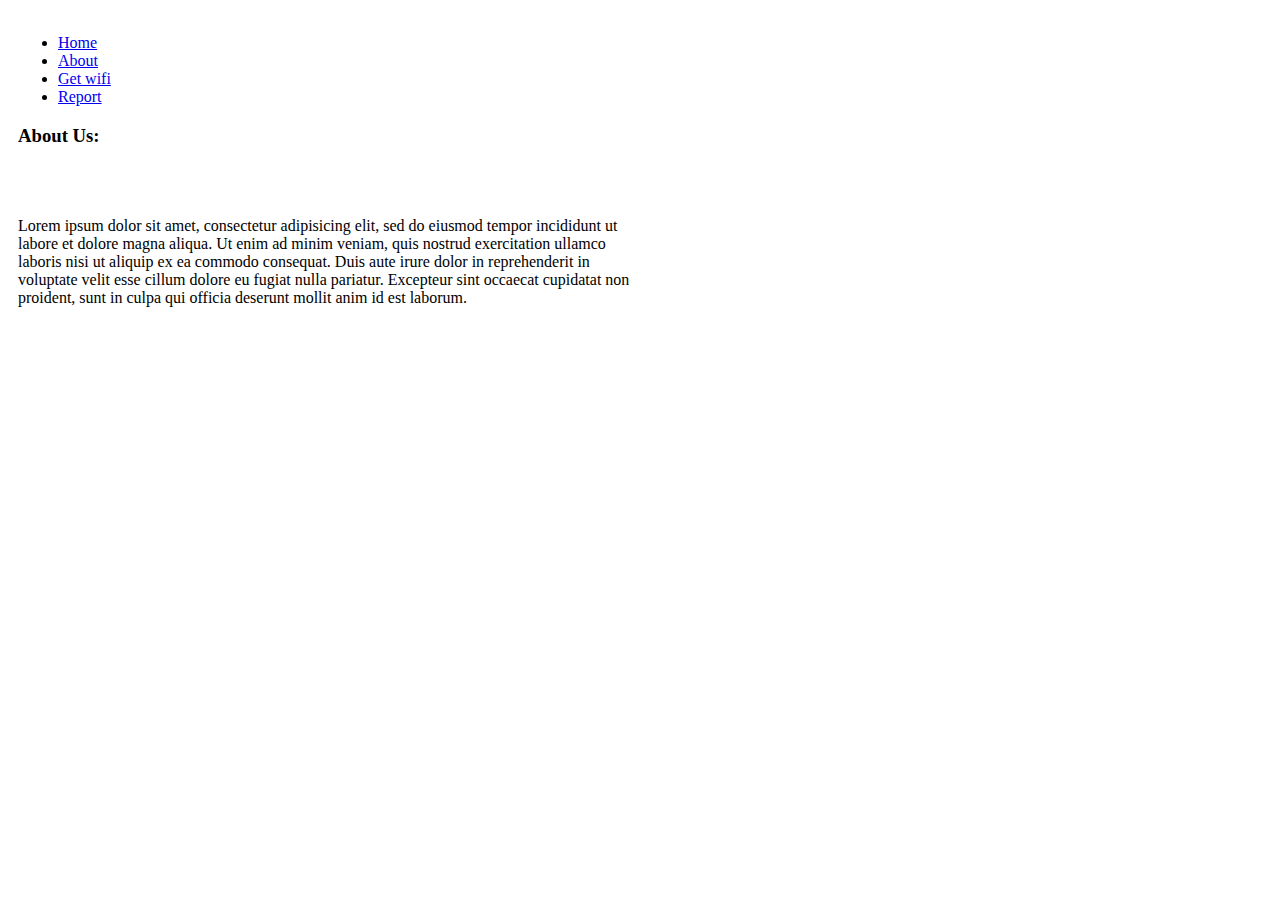
==== About.html @ 334d8c94 "adding about page" ====
<!DOCTYPE html>
<html lang="en" dir="ltr">
  <head>
    <meta charset="utf-8">
    <title>Find free wifi</title>
  <link rel="stylesheet" href="./css/index.css">
  <link rel="stylesheet" href="https://stackpath.bootstrapcdn.com/bootstrap/4.1.1/css/bootstrap.min.css" integrity="sha384-WskhaSGFgHYWDcbwN70/dfYBj47jz9qbsMId/iRN3ewGhXQFZCSftd1LZCfmhktB" crossorigin="anonymous">
  </head>
  <body>
    <div class= "container fluid">
      <div class="row">
            <div class="col -lg-7">

            </div>

        <div class="col-lg-5">
          <ul class="nav justify-content-end">
            <li class="nav-item">
              <a class="nav-link active" href="#">Home</a>
            </li>
            <li class="nav-item">
              <a class="nav-link" href="#">About</a>
            </li>
            <li class="nav-item">
              <a class="nav-link" href="#">Get wifi</a>
            </li>
            <li class="nav-item">
              <a class="nav-link " href="#">Report</a></li>
          </ul>
        </div>
      </div>

      <div class="About">

            <div class="row">
              <div class=" col-2">
                  <h3> About Us:</h3>
                  <br>
                  <br>
              </div>
              <div class="col-10">
                <p>Lorem ipsum dolor sit amet, consectetur adipisicing elit, sed do eiusmod tempor incididunt ut labore et dolore magna aliqua. Ut enim ad minim veniam, quis nostrud exercitation ullamco laboris nisi ut aliquip ex ea commodo consequat. Duis aute irure dolor in reprehenderit in voluptate velit esse cillum dolore eu fugiat nulla pariatur. Excepteur sint occaecat cupidatat non proident, sunt in culpa qui officia deserunt mollit anim id est laborum.</p>

              </div>
            </div>


      </div>

    </div>
</body>

  <script src="https://code.jquery.com/jquery-3.3.1.slim.min.js" integrity="sha384-q8i/X+965DzO0rT7abK41JStQIAqVgRVzpbzo5smXKp4YfRvH+8abtTE1Pi6jizo" crossorigin="anonymous"></script>
  <script src="https://cdnjs.cloudflare.com/ajax/libs/popper.js/1.14.3/umd/popper.min.js" integrity="sha384-ZMP7rVo3mIykV+2+9J3UJ46jBk0WLaUAdn689aCwoqbBJiSnjAK/l8WvCWPIPm49" crossorigin="anonymous"></script>
  <script src="https://stackpath.bootstrapcdn.com/bootstrap/4.1.1/js/bootstrap.min.js" integrity="sha384-smHYKdLADwkXOn1EmN1qk/HfnUcbVRZyYmZ4qpPea6sjB/pTJ0euyQp0Mk8ck+5T" crossorigin="anonymous"></script>
</html>
---- css/index.css ----
body{
   height: auto;
   align-content: center;
 }

  h2{
  height: 100px ;
  width: 50%;

}

.container{
    height: 50% ;
    width: 50% ;
    padding: 10px ;

}
.img-fluid{
        border: solid , 1px , black ;
        height: 200px ;
        float: left ;
        margin-bottom: :3em ;

}
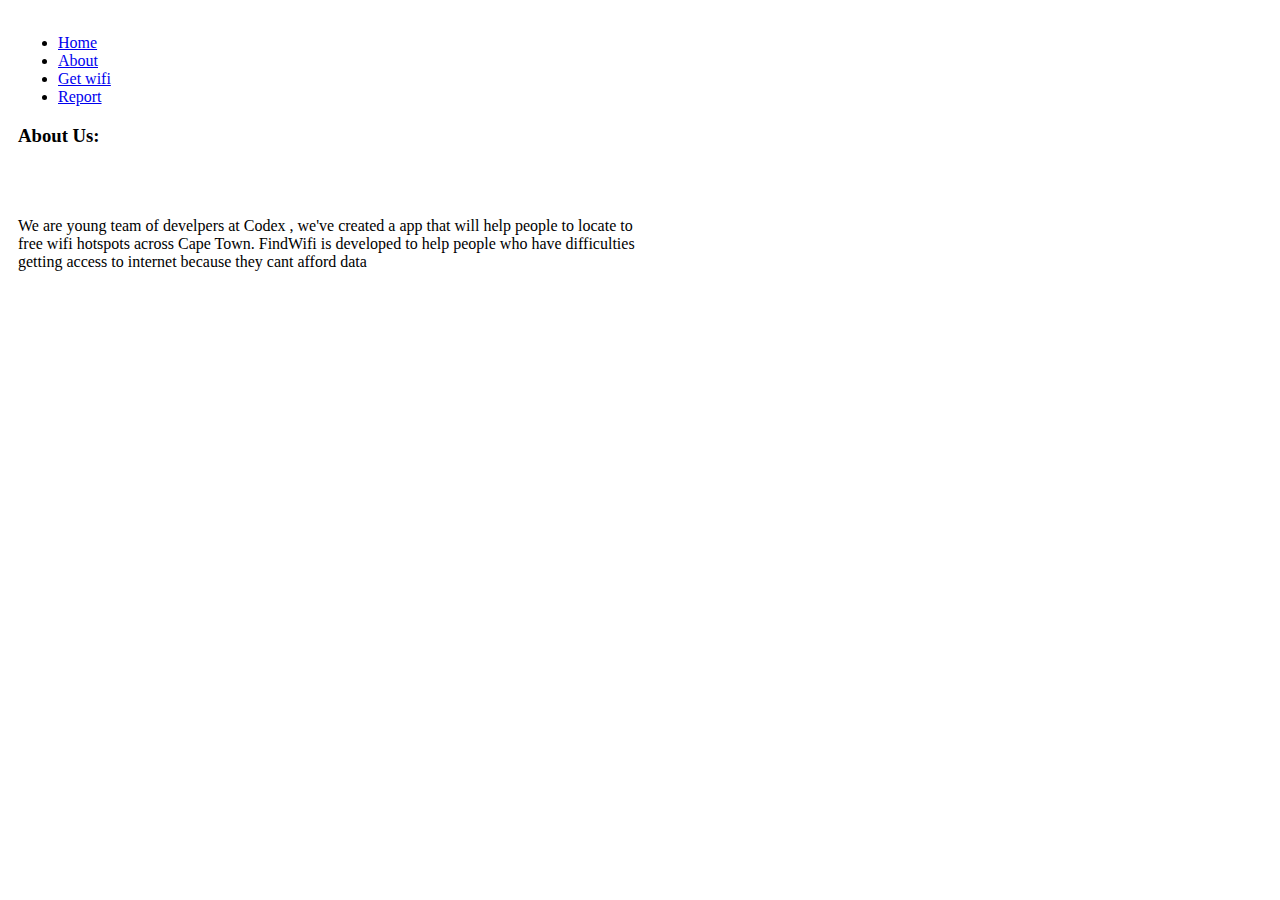
==== commit c698b8ab: "adding para" ====
--- a/About.html
+++ b/About.html
@@ -39,7 +39,7 @@
                   <br>
               </div>
               <div class="col-10">
-                <p>Lorem ipsum dolor sit amet, consectetur adipisicing elit, sed do eiusmod tempor incididunt ut labore et dolore magna aliqua. Ut enim ad minim veniam, quis nostrud exercitation ullamco laboris nisi ut aliquip ex ea commodo consequat. Duis aute irure dolor in reprehenderit in voluptate velit esse cillum dolore eu fugiat nulla pariatur. Excepteur sint occaecat cupidatat non proident, sunt in culpa qui officia deserunt mollit anim id est laborum.</p>
+                <p>We are young team of develpers at Codex , we've created a app that will help people to locate to free wifi hotspots across Cape Town. FindWifi is developed to help people who have difficulties getting access to internet because they cant afford data</p>
 
               </div>
             </div>
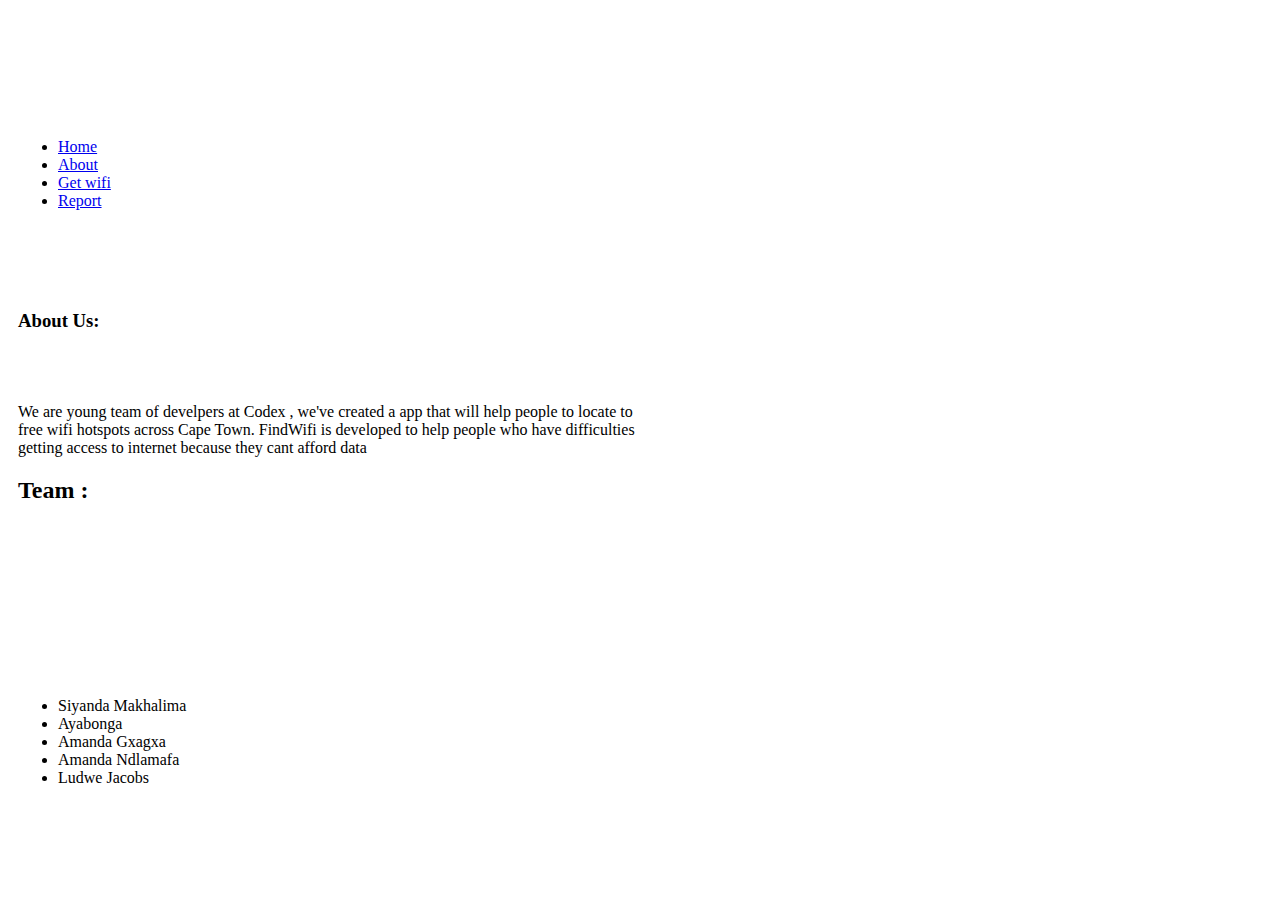
==== commit e3e6e172: "adding para" ====
--- a/About.html
+++ b/About.html
@@ -34,12 +34,20 @@
 
             <div class="row">
               <div class=" col-2">
-                  <h3> About Us:</h3>
+                  <h3 id='us'> About Us:</h3>
                   <br>
                   <br>
               </div>
               <div class="col-10">
                 <p>We are young team of develpers at Codex , we've created a app that will help people to locate to free wifi hotspots across Cape Town. FindWifi is developed to help people who have difficulties getting access to internet because they cant afford data</p>
+                          <h2 id='team'>Team : </h2>
+                        <ul>
+                          <li>Siyanda Makhalima</li>
+                          <li>Ayabonga</li>
+                          <li>Amanda Gxagxa</li>
+                          <li> Amanda Ndlamafa</li>
+                          <li>Ludwe Jacobs</li>
+                        </ul>
 
               </div>
             </div>
--- a/css/index.css
+++ b/css/index.css
@@ -22,3 +22,12 @@
         margin-bottom: :3em ;
 
 }
+
+.About{
+    margin-top: 100px ;
+
+}
+
+ul{
+  margin-top: 120px;
+}
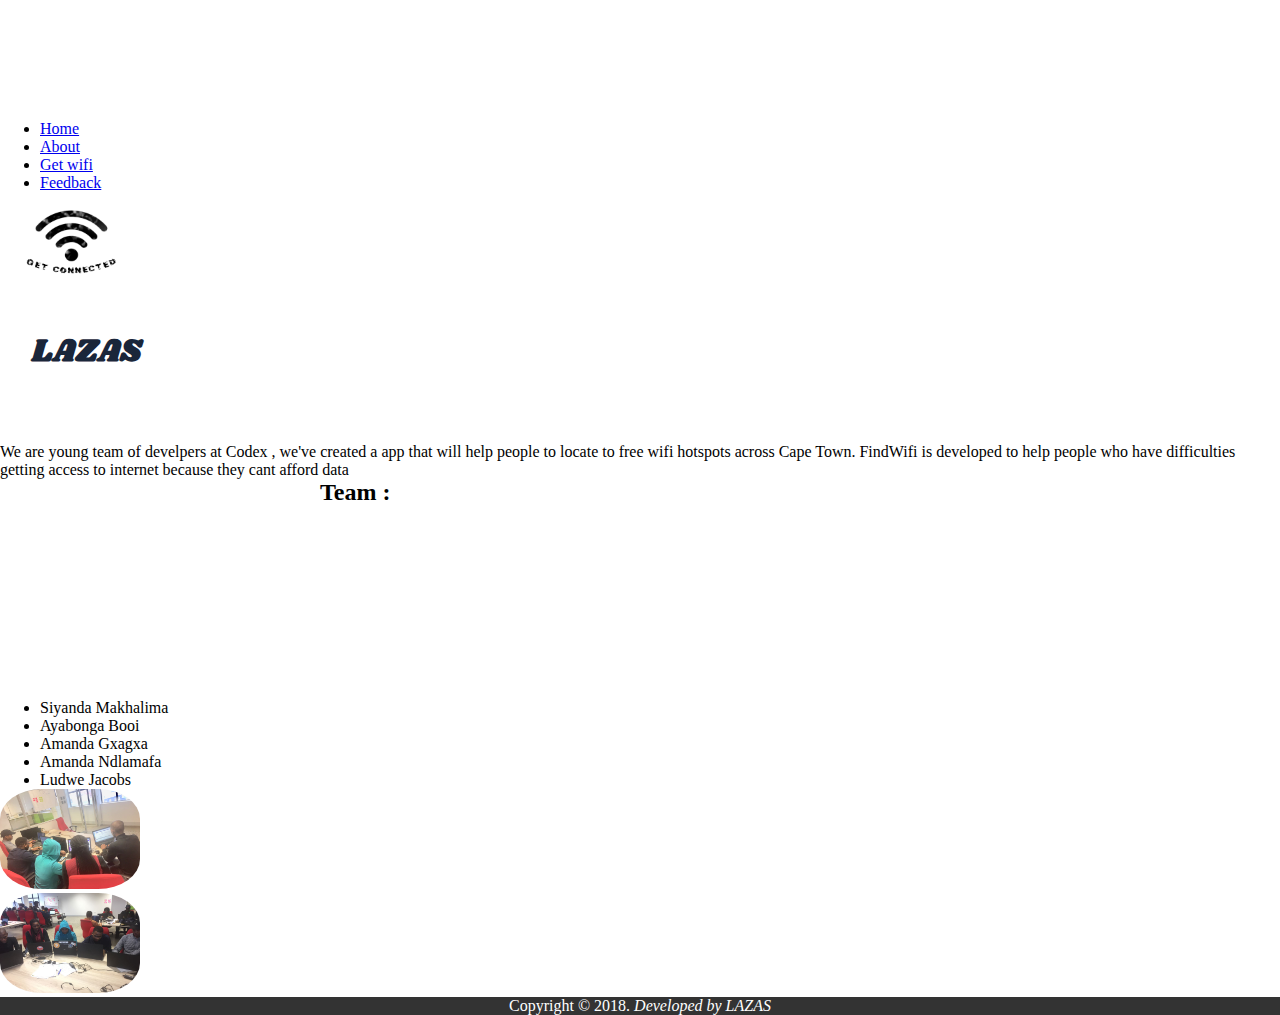
==== commit c623efd3: "final" ====
--- a/About.html
+++ b/About.html
@@ -5,16 +5,14 @@
     <title>Find free wifi</title>
   <link rel="stylesheet" href="./css/index.css">
   <link rel="stylesheet" href="https://stackpath.bootstrapcdn.com/bootstrap/4.1.1/css/bootstrap.min.css" integrity="sha384-WskhaSGFgHYWDcbwN70/dfYBj47jz9qbsMId/iRN3ewGhXQFZCSftd1LZCfmhktB" crossorigin="anonymous">
+  <link href="https://fonts.googleapis.com/css?family=Shrikhand" rel="stylesheet">
+
   </head>
   <body>
-    <div class= "container fluid">
-      <div class="row">
-            <div class="col -lg-7">
-
-            </div>
-
-        <div class="col-lg-5">
-          <ul class="nav justify-content-end">
+    <header>
+      <div class="row navs">
+        <div class="col-12">
+          <ul class="nav justify-content-end navbar-dark bg-dark">
             <li class="nav-item">
               <a class="nav-link active" href="#">Home</a>
             </li>
@@ -25,16 +23,29 @@
               <a class="nav-link" href="#">Get wifi</a>
             </li>
             <li class="nav-item">
-              <a class="nav-link " href="#">Report</a></li>
+              <a class="nav-link " href="#">Feedback</a></li>
           </ul>
         </div>
       </div>
+    </header>
+
+    <div class= "container fluid">
+<div class="row">
+  <div class="col-4">
+    <img src="img/logo.jpg" alt="">
+  </div>
+  <div class="col-8">
+<h1 class="ourName">LAZAS</h1>
+  </div>
+
+</div>
+
 
       <div class="About">
 
             <div class="row">
               <div class=" col-2">
-                  <h3 id='us'> About Us:</h3>
+                  <!-- <h3 id='us'> About Us:</h3> -->
                   <br>
                   <br>
               </div>
@@ -43,7 +54,7 @@
                           <h2 id='team'>Team : </h2>
                         <ul>
                           <li>Siyanda Makhalima</li>
-                          <li>Ayabonga</li>
+                          <li>Ayabonga Booi</li>
                           <li>Amanda Gxagxa</li>
                           <li> Amanda Ndlamafa</li>
                           <li>Ludwe Jacobs</li>
@@ -52,10 +63,35 @@
               </div>
             </div>
 
+              <div class="row">
+                <div class="col-3">
+
+                </div>
+
+                <div class=" col-3">
+                    <img src="img/IMG-20180621-WA0004.jpg" alt="" class="pic1">
+                </div>
+
+                  <div class=" col-3">
+                    <img src="img/IMG-20180621-WA0003.jpg" alt="" class="pic1">
+                  </div>
+                  <div class="col-3">
+
+                  </div>
+
+
+
+              </div>
+
+
+
 
       </div>
 
     </div>
+    <footer>
+      <p>Copyright &copy; 2018. <em>Developed by LAZAS</em> </p>
+    </footer>
 </body>
 
   <script src="https://code.jquery.com/jquery-3.3.1.slim.min.js" integrity="sha384-q8i/X+965DzO0rT7abK41JStQIAqVgRVzpbzo5smXKp4YfRvH+8abtTE1Pi6jizo" crossorigin="anonymous"></script>
--- a/css/index.css
+++ b/css/index.css
@@ -1,6 +1,9 @@
+
+ *{
+   margin: auto;
+ }
  body{
-   height: auto;
-   align-content: center;
+
  }
 
   h2{
@@ -8,11 +11,17 @@
   width: 50%;
 
 }
+.ourName{
+  padding:1em;
+  color: #1a263a;
+  font-weight: bold;
+  font-family: 'Shrikhand', cursive;
+}
 
-.container{
-    height: 50% ;
-    width: 50% ;
-    padding: 10px ;
+img{
+   width: 140px;
+   height: 100px ;
+   margin: 0;
 
 }
 .img-fluid{
@@ -23,11 +32,24 @@
 
 }
 
-.About{
-    margin-top: 100px ;
+#us{
+    margin-top: 10px ;
 
 }
 
 ul{
   margin-top: 120px;
 }
+
+
+footer{
+   background-color: #333;
+   color: white;
+   text-align: center;
+}
+
+.pic1{
+    border-radius: 30% ;
+    margin-bottom: auto;
+
+}
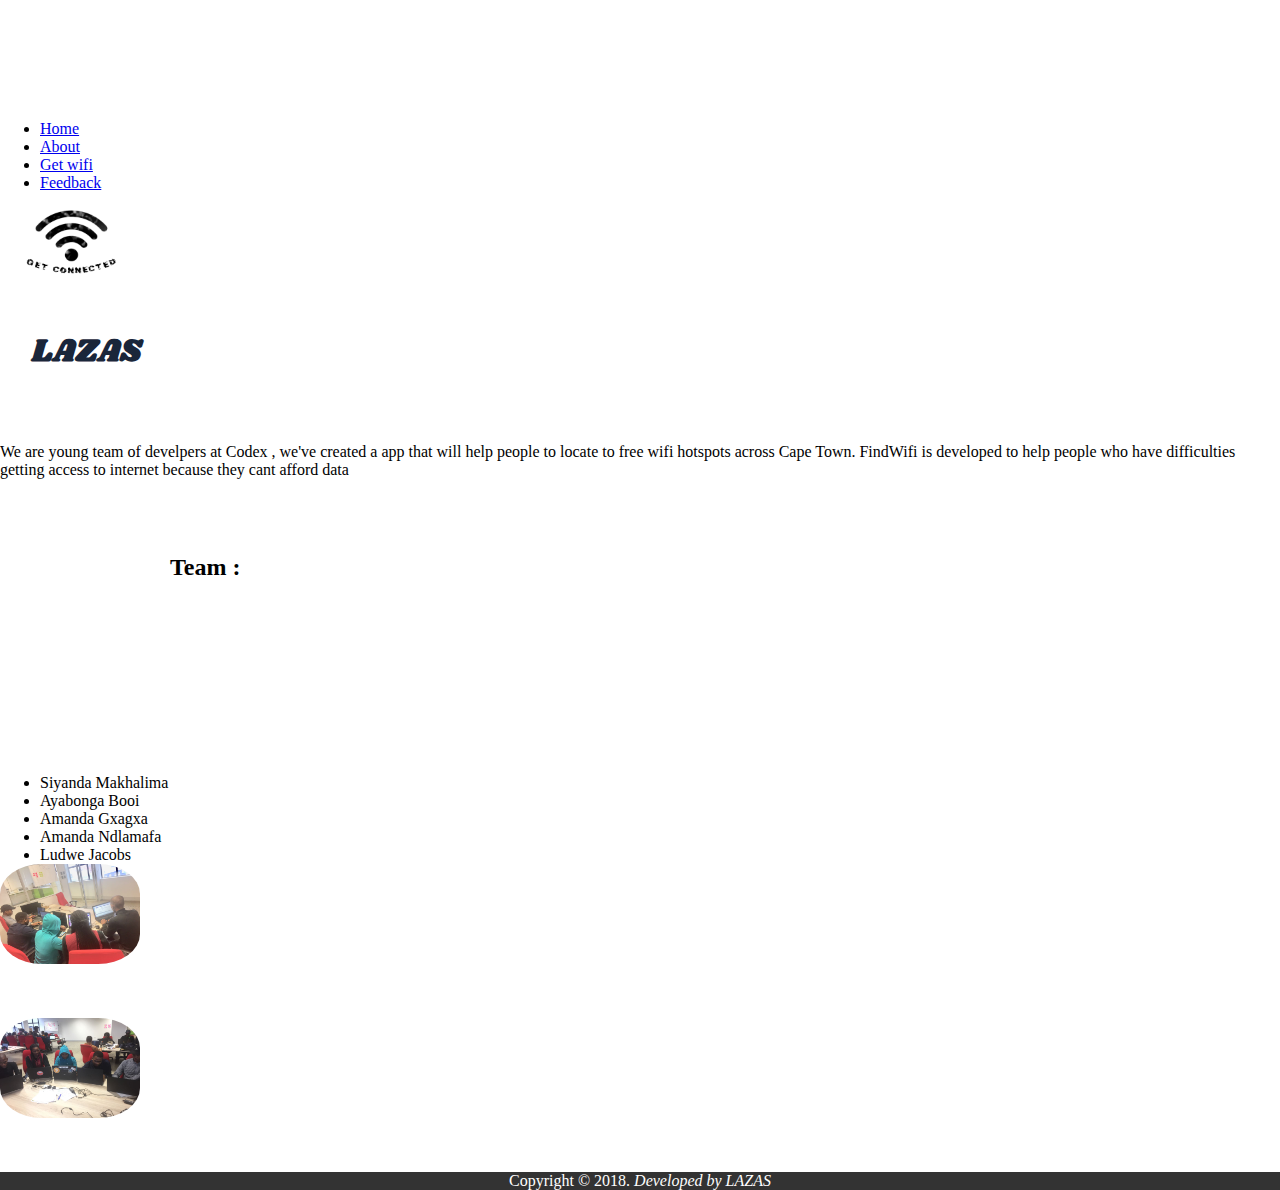
==== commit 2c3c2f04: "final" ====
--- a/About.html
+++ b/About.html
@@ -49,6 +49,9 @@
                   <br>
                   <br>
               </div>
+            <div class="">
+
+            </div>
               <div class="col-10">
                 <p>We are young team of develpers at Codex , we've created a app that will help people to locate to free wifi hotspots across Cape Town. FindWifi is developed to help people who have difficulties getting access to internet because they cant afford data</p>
                           <h2 id='team'>Team : </h2>
--- a/css/index.css
+++ b/css/index.css
@@ -46,10 +46,16 @@
    background-color: #333;
    color: white;
    text-align: center;
+
 }
 
 .pic1{
     border-radius: 30% ;
-    margin-bottom: auto;
+    margin-bottom: 100px;
+    margin-bottom: 50px;
 
 }
+h2{
+  padding-top: 75px ;
+  padding-right: 300px;
+}
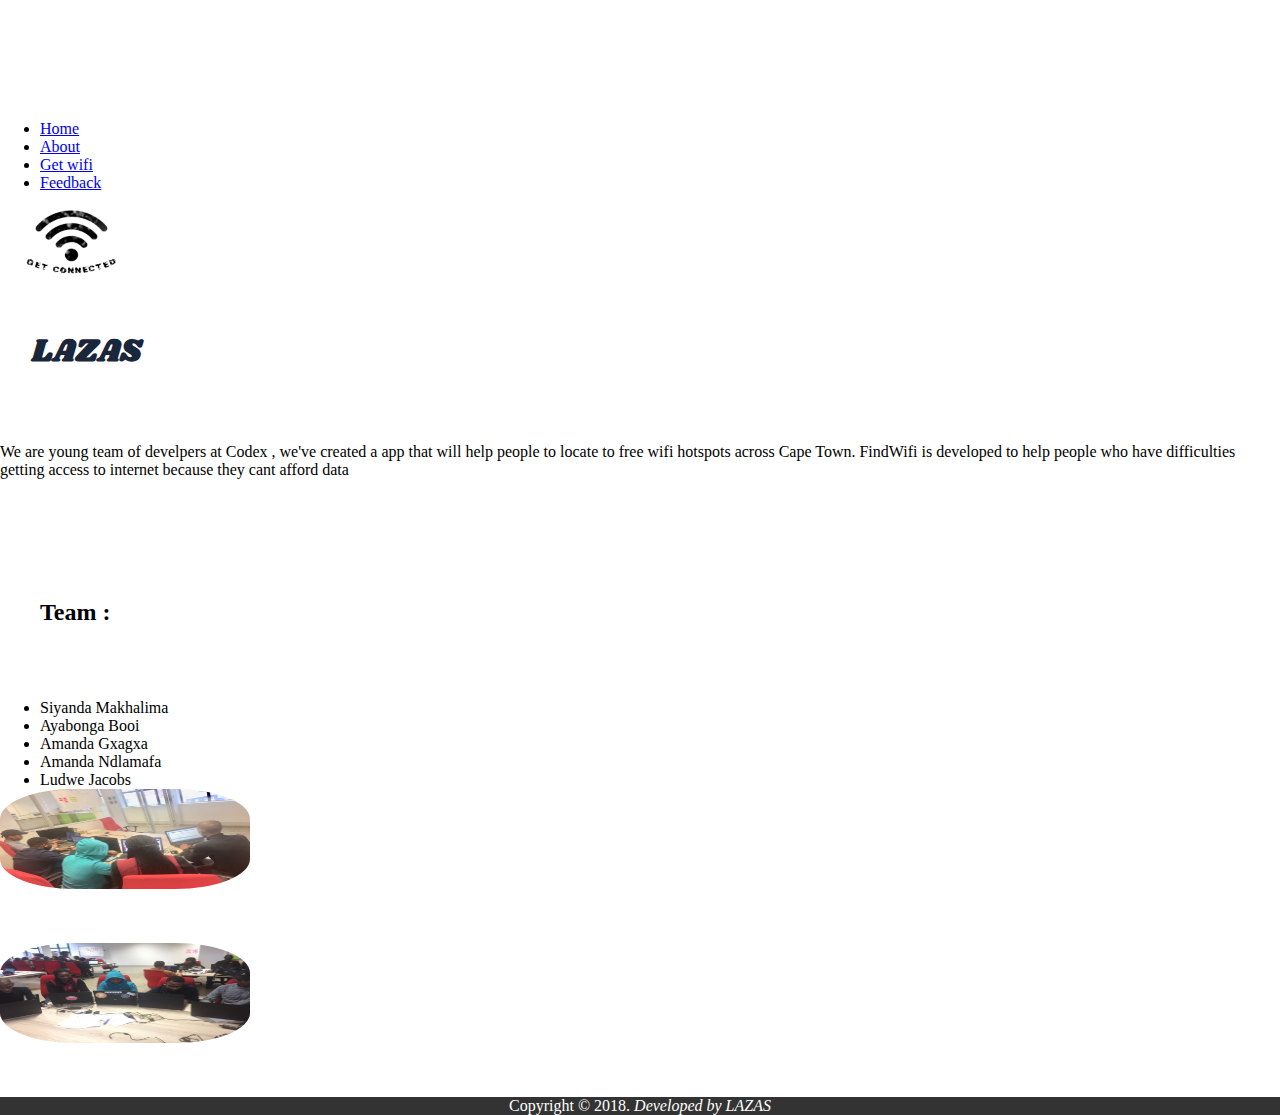
==== commit d011843e: "added the about page" ====
--- a/About.html
+++ b/About.html
@@ -2,8 +2,9 @@
 <html lang="en" dir="ltr">
   <head>
     <meta charset="utf-8">
+    <meta name="viewport" content="width=device-width, initial-scale=1.0">
     <title>Find free wifi</title>
-  <link rel="stylesheet" href="./css/index.css">
+  <link rel="stylesheet" href="css/index.css">
   <link rel="stylesheet" href="https://stackpath.bootstrapcdn.com/bootstrap/4.1.1/css/bootstrap.min.css" integrity="sha384-WskhaSGFgHYWDcbwN70/dfYBj47jz9qbsMId/iRN3ewGhXQFZCSftd1LZCfmhktB" crossorigin="anonymous">
   <link href="https://fonts.googleapis.com/css?family=Shrikhand" rel="stylesheet">
 
@@ -54,8 +55,9 @@
             </div>
               <div class="col-10">
                 <p>We are young team of develpers at Codex , we've created a app that will help people to locate to free wifi hotspots across Cape Town. FindWifi is developed to help people who have difficulties getting access to internet because they cant afford data</p>
+
+                        <ul id='theTeam'>
                           <h2 id='team'>Team : </h2>
-                        <ul>
                           <li>Siyanda Makhalima</li>
                           <li>Ayabonga Booi</li>
                           <li>Amanda Gxagxa</li>
--- a/css/index.css
+++ b/css/index.css
@@ -53,9 +53,16 @@
     border-radius: 30% ;
     margin-bottom: 100px;
     margin-bottom: 50px;
+    width: 250px;
 
 }
-h2{
-  padding-top: 75px ;
-  padding-right: 300px;
+#theTeam{
+  /* padding-top: 100px ;
+  /* padding-right: 300px; */
 }
+#team{
+  margin: 0;
+  /* padding-bottom: 10px;
+  padding-top: 80px; */
+
+}
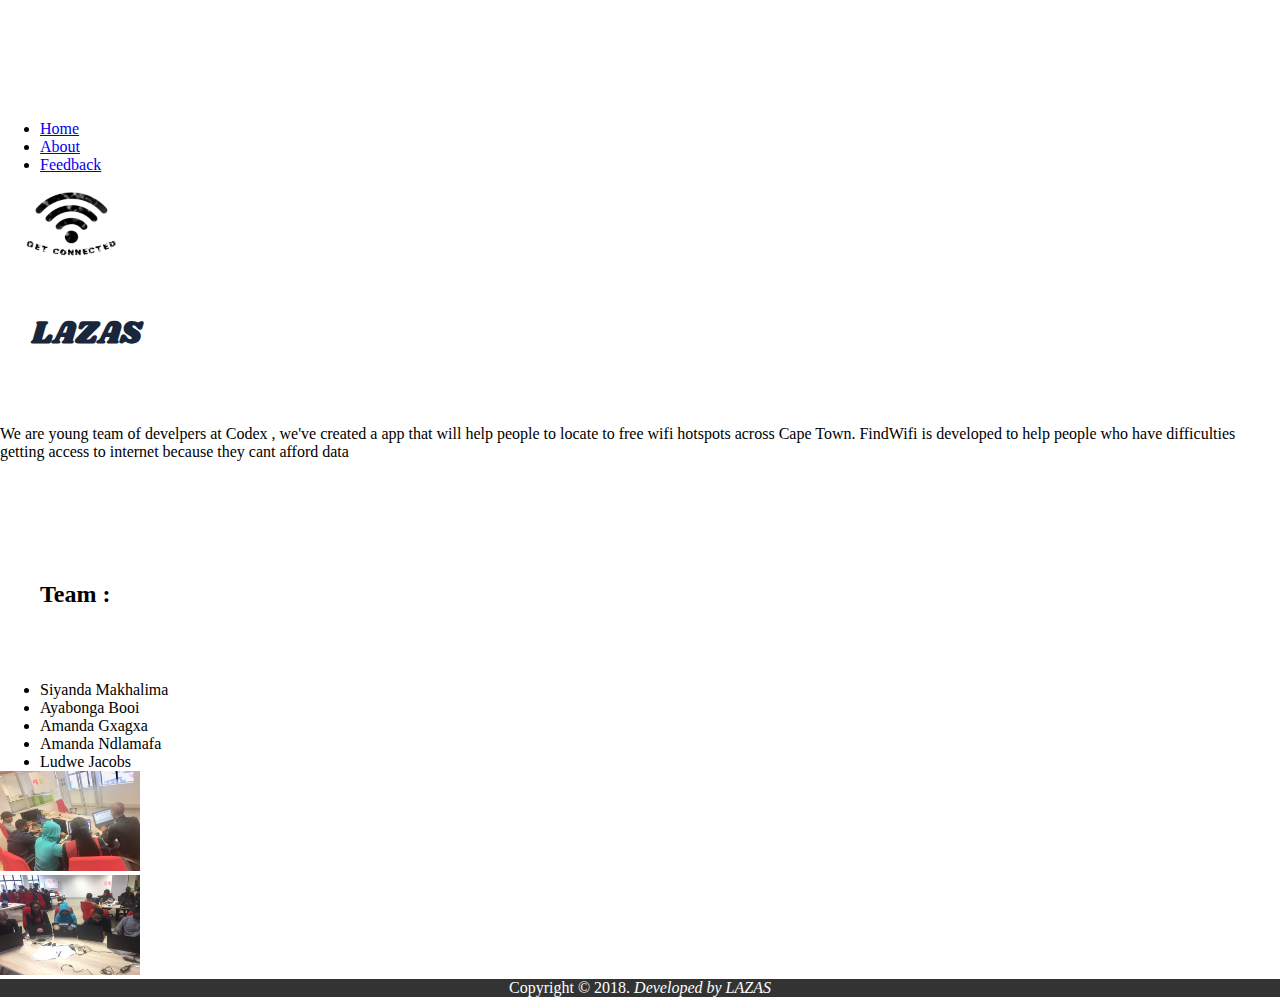
==== commit 7eda113a: "added the about page" ====
--- a/About.html
+++ b/About.html
@@ -15,16 +15,14 @@
         <div class="col-12">
           <ul class="nav justify-content-end navbar-dark bg-dark">
             <li class="nav-item">
-              <a class="nav-link active" href="#">Home</a>
+              <a class="nav-link active" href="searchpage.html">Home</a>
             </li>
             <li class="nav-item">
-              <a class="nav-link" href="#">About</a>
+              <a class="nav-link" href="About.html">About</a>
             </li>
+
             <li class="nav-item">
-              <a class="nav-link" href="#">Get wifi</a>
-            </li>
-            <li class="nav-item">
-              <a class="nav-link " href="#">Feedback</a></li>
+              <a class="nav-link " href="feedback.html">Feedback</a></li>
           </ul>
         </div>
       </div>
@@ -69,20 +67,16 @@
             </div>
 
               <div class="row">
-                <div class="col-3">
 
-                </div>
 
-                <div class=" col-3">
+                <div class=" col-6">
                     <img src="img/IMG-20180621-WA0004.jpg" alt="" class="pic1">
                 </div>
 
-                  <div class=" col-3">
+                  <div class=" col-6">
                     <img src="img/IMG-20180621-WA0003.jpg" alt="" class="pic1">
                   </div>
-                  <div class="col-3">
 
-                  </div>
 
 
 
--- a/css/index.css
+++ b/css/index.css
@@ -49,11 +49,11 @@
 
 }
 
-.pic1{
-    border-radius: 30% ;
+img .pic1{
+    /* border-radius: 30% ; */
     margin-bottom: 100px;
     margin-bottom: 50px;
-    width: 250px;
+    /* width: 100%; */
 
 }
 #theTeam{
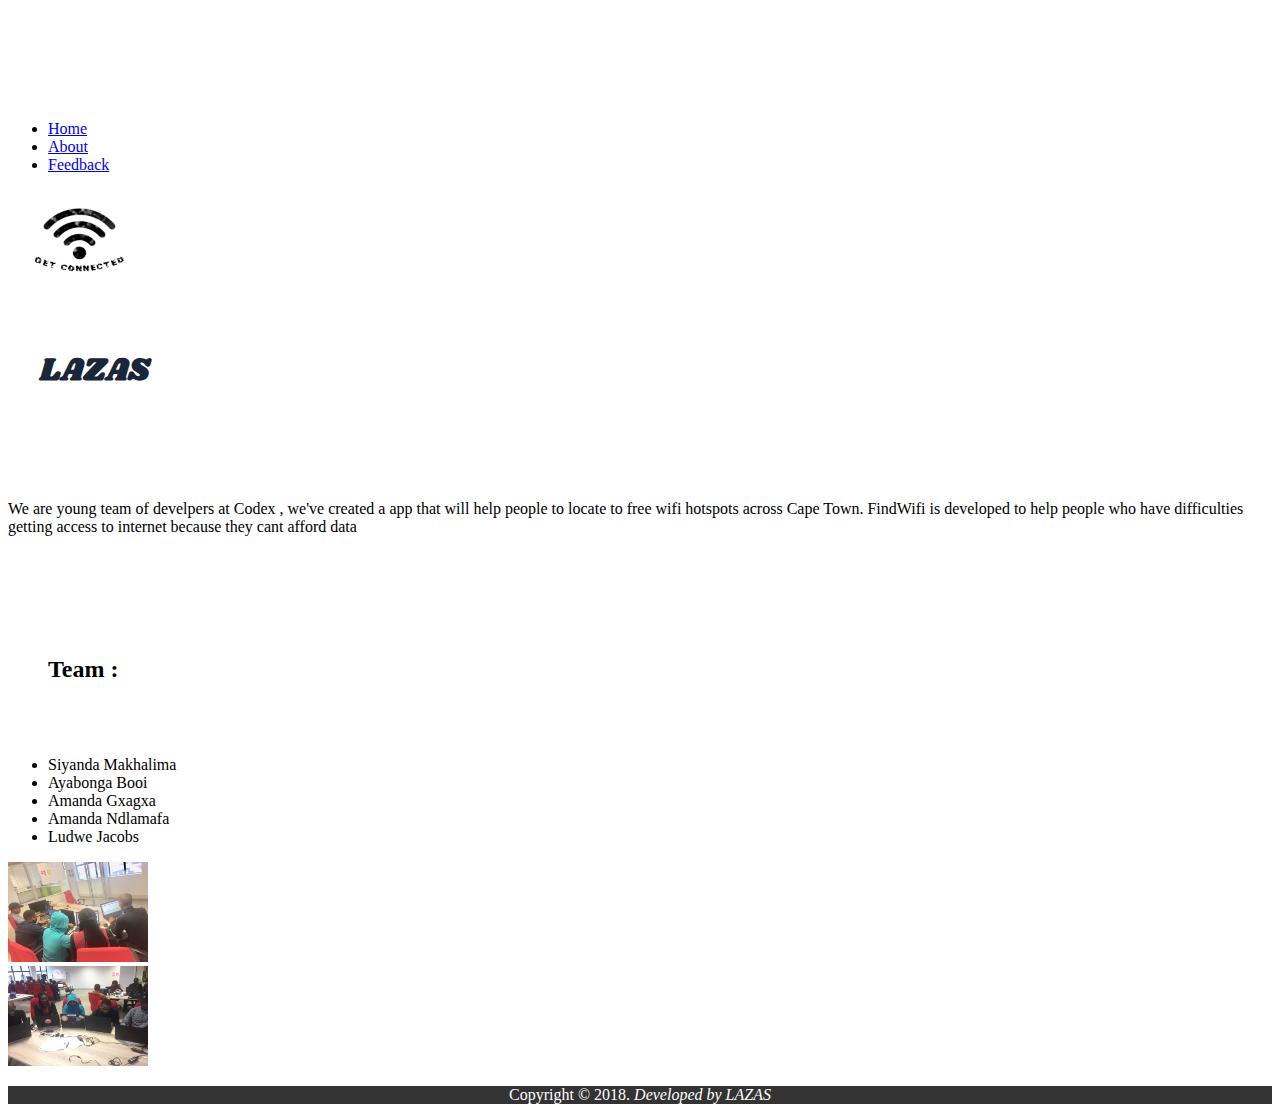
==== commit ee04586c: "added the about page" ====
--- a/About.html
+++ b/About.html
@@ -76,11 +76,7 @@
                   <div class=" col-6">
                     <img src="img/IMG-20180621-WA0003.jpg" alt="" class="pic1">
                   </div>
-
-
-
-
-              </div>
+                </div>
 
 
 
--- a/css/index.css
+++ b/css/index.css
@@ -1,3 +1,4 @@
+<<<<<<< HEAD
 
  *{
    margin: auto;
@@ -66,3 +67,5 @@
   padding-top: 80px; */
 
 }
+=======
+>>>>>>> e33a385d0d58730788adf3d82f654c49fc7e1bfb
